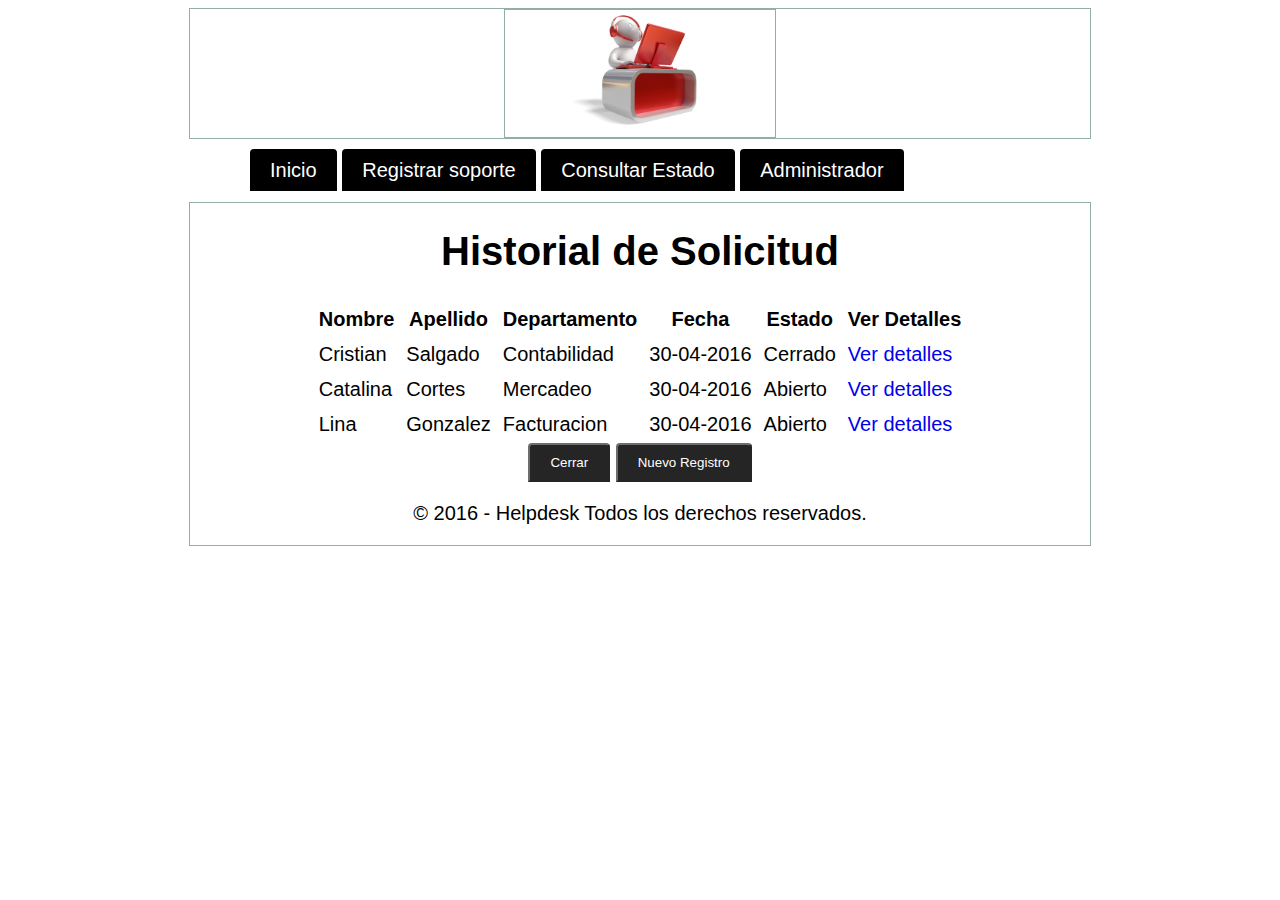
==== est_registro.html @ ce7269c9 "Carga de archivos" ====
<!DOCTYPE html>
		<html lang="es">
		<head>
		<meta charset="utf-8">
		<title> Historial de Solicitud</title>
		<link rel="stylesheet" type="text/css" href="css/style.css">
		
		</head>
			<body>
			
				<header>
					<div align="center">
					
					<div id="logo">
					<img src="img\helpdesk.jpg" alt="Logo de la mesa de ayuda">	
				</div>
				</header>
		<nav>	
			<ul class="menu"  align="center">
			
				<li><a href="index.html">Inicio</a></li>
				<li><a href="registro.html">Registrar soporte</a></li>
				<li><a href="est_registro.html">Consultar Estado</a></li>
				<li><a href="administrador.html">Administrador</a></li>
			</ul>
		</nav>
		
			<div align="center">
			<h1>Historial de Solicitud</h1>
			
		
			<form id="contact_form"  action="#" method="POST" enctype="multipart/form-data">
		
				<table>
					<colgroup>
						<col id="nombre" />
						<col id="apellido" />
						<col id="fecha" />
						<col id="estado" />
						<col id="ver_detalles" />
					</colgroup>
					<thead>
						<tr>
							<th> Nombre</th>
							<th> Apellido</th>
							<th>Departamento</th>
							<th> Fecha</th>
							<th> Estado</th>
							<th> Ver Detalles</th>
						</tr>
					</thead>
					<tbody>
						<tr>
							<td> Cristian </td>	
							<td> Salgado</td>
							<td> Contabilidad</td>
							<td> 30-04-2016</td>
							<td> Cerrado</td>
							<td>
								<a href="#">Ver detalles</a>
							</td>
						</tr>
					</tbody>
					<tbody>
						<tr>
							<td> Catalina </td>	
							<td> Cortes</td>
							<td> Mercadeo</td>
							<td> 30-04-2016</td>
							<td> Abierto</td>
							<td>
								<a href="#">Ver detalles</a>
							</td>
						</tr>
							
					</tbody>
					<tbody>
						<tr>
							<td> Lina </td>	
							<td> Gonzalez</td>
							<td> Facturacion</td>
							<td> 30-04-2016</td>
							<td> Abierto</td>
							<td>
								<a href="#">Ver detalles</a>
							</td>
						</tr>
							
					</tbody>
				
			</table>
		
		
		
		<button class="submit"type="submit">Cerrar</button>
		<button class="submit"type="submit">Nuevo Registro</button>
	</form>						

		
		<footer>
			<p>© 2016 - Helpdesk Todos los derechos reservados.</p>
			
		</footer>
		

		</body>


		</html>
---- css/style.css ----
body {
	font-family: sans-serif;
	font-style: inherit;
	font-size: 20px;
	background-color:#FFFFFF;
}
nav ul {
	list-style:none;
}
nav {
	display: inline-block;
	width:90%;
	text-align: center;
}
.tam {
	width:40%;
}
.col{
	width:150px;
}
th, td {
	padding:5px;
}
thead tr{
	border: 1px solid #CCC;
}
th {
	font-weight:bold;
}
tbody tr: hover {
	background-color:#A9F5F2;
}


a {text-decoration: none;}

ul.menu {
    padding: 0;
}

ul.menu li {
    display: inline;
}

ul.menu li a {
    background-color: black;
    color: white;
    padding: 10px 20px;
    text-decoration: none;
    border-radius: 4px 4px 0 0;
	
}

ul.menu li a:hover {
    background-color: #FF9933;
}

header {
	width: 100%;
	font-size: 1.5em;
	text-align: center;
	margin:auto;
	display: inline-flex;
}
.footer {
	font-size: 0.7em;
	width: 100%;
	height:50px;
	position:fixed;
	text-align:center;
	bottom:0;
	background-color: #000;
	color:#FFF;
	margin:auto;
}
article p {
	text-align: justify;
	font-size: 0.8em;

}
.wrapper {
	width: 85%;
	margin:auto;

}
h1#title {
	width:70%;
	margin:auto;
	
}
div#logo{
	max-width: 30%;
	margin:auto;
}
div#logo img{
	width: 50%;
}

div{
	border:1px solid #93afa2;
	margin:auto;
	width:900px;
}
h2{
	color:black;
}
.contact_form ul{
	list-style:none;
	width:750px
	margin:0;
	padding:0;
}
.contact_form li {
	padding:12px;
	border-boton:1 solid #9293a0;
	position:relative;
}
.contact_form li:first-child, .contact_form li:last-child{
	border-bottom:1px solid #777;
}
.contact_form label{
	float:left;
	display:inline-block;
	margin-top:3px;
	padding:3px;
	width:150px;
}
.contact_from input {
	height:20px;
	padding:10px;8px;
	width:220px;
	
}
.contact_from texttarea{
	padding:8px;
	width:700px;
}
.contact_from button{
	margin-left:156px;
}
.contact_from input, .contact_from textarea{
	border:1px solid #aaa;
	box-shadow:0 0 0 3px #ccc,0 10px 15px #eee inset;
	border-radius:2px;
	padding-right:20px;
	-moz-transition:padding .25s;
	-webkit-transition:padding .25;
	-o-transition:padding .25;
	
}
.contact_from input, .contact_from textarea:focust{
	background:#fff;
	border:1px solid #555;
	box-shadow:0 0 3px; #aaa;
	padding-right:70px;
}
.contact_from input:required, .contact_form textarea:required{
	background:#fff url(Documents\Programacion\img\palomita.png) no-repeat 98% center;
	
}
.contact_from input:required:valid, .contact_form textarea:required:valid{
	background:#fff url(Documents\Programacion\img\imagen.png) no-repeat 98% center;
	box-shadow:0 0 5px #5cd053;
	border-color:#28921f
}
.contact_from input:focus:invalid, .contact_from textarea:focus:invalid{
	background:#fff url(Documents\Programacion\img\imagen1.png) no-repeat 98% center;
	box-shadow:0 0 5px #d45252;
	border-color:#28921f;
}
.font_hint{
	background:#d45252;
	border-radius:5px;
	color:#fff;
	margin-left:8px;
	padding:1px 6px;
	z-index:999;
	position:absolute;
	display:none;
}
.form_hint::before{
	content:"\25CO";
	color:#d45525;
	position:absolute;
	top:1px;
	left:-1px
}
.contact_form input:focus + .form_hint{
	display:inline;

}
.contact_form input:required:valid + .form_hint::before{
	color:#28921f;
	
}
button.submit{
	background-color: black;
    color: white;
    padding: 10px 20px;
    text-decoration: none;
    border-radius: 4px 4px 0 0;
}
button.submit{
	opacity:.85;
	cursor:pointer;
}
button.submit:active{
	border:1px solid #FF9933;
	box-shadow:0 0 10px 5px #FF9933 inset;
	-moz-box-shadow:0 0 10px 5px #FF9933 inset;
}
ul{list-style:none;}
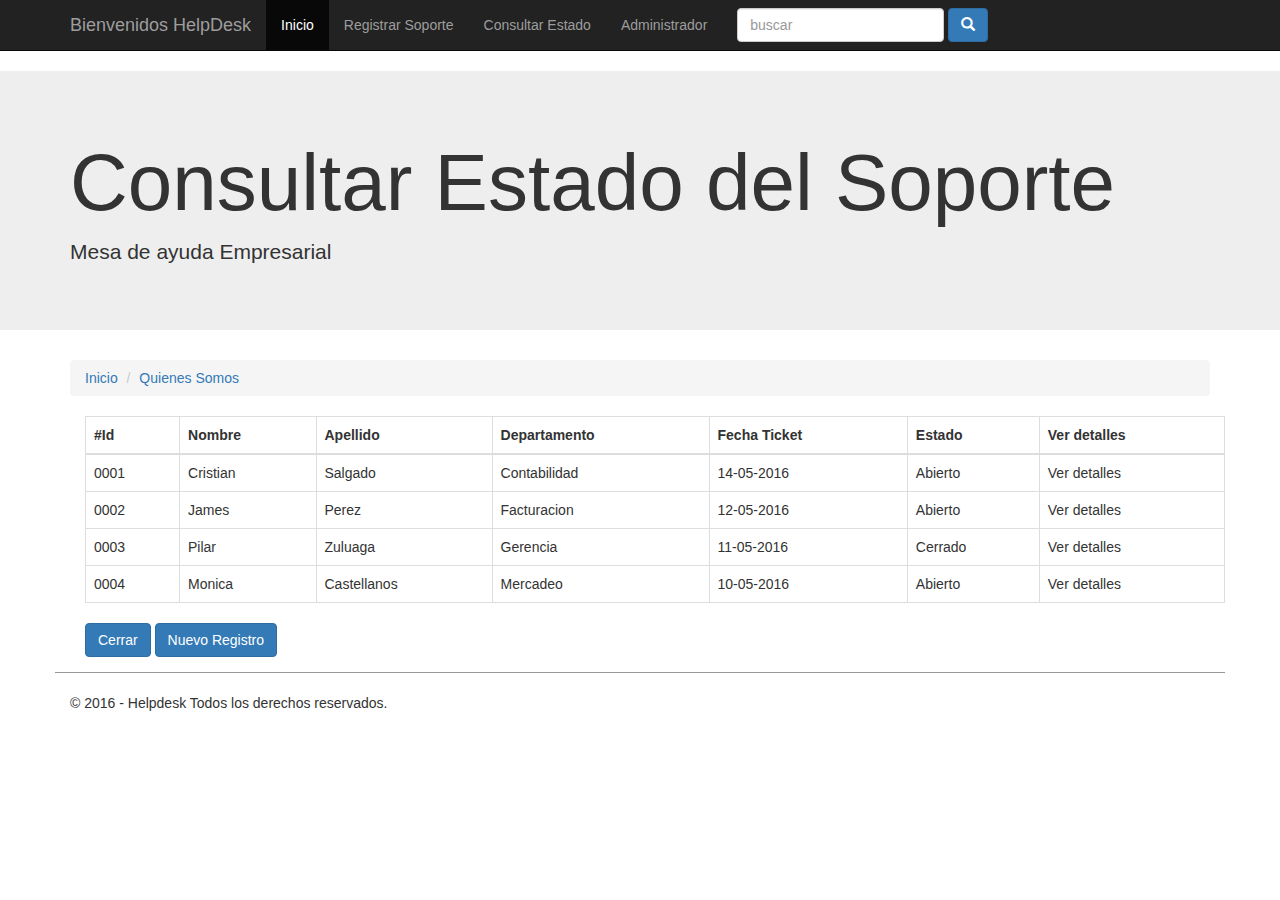
==== commit 4b48bb1f: "Entrega final helpdesk" ====
--- a/est_registro.html
+++ b/est_registro.html
@@ -1,109 +1,167 @@
-	<!DOCTYPE html>
-		<html lang="es">
-		<head>
-		<meta charset="utf-8">
-		<title> Historial de Solicitud</title>
-		<link rel="stylesheet" type="text/css" href="css/style.css">
-		
-		</head>
-			<body>
+<!DOCTYPE html>
+<html lang="es">
+<head>
+	<meta charset="UTF-8">
+	<meta name="viewport" content="width=device-width, user-scalable=no, initial-scale=1.0, maximum-scale=1.0,minimum-scale=1.0">
+	<title>Consultar Soporte</title>
+	<link rel="stylesheet" href="css/bootstrap.min.css">
+	<link rel="stylesheet" href="css/estilos.css">
+</head>
+<body>
+	<header>
+	<nav class="navbar navbar-inverse navbar-static-top" data-role="navigation">
+  <div class="container">
+    
+    <div class="navbar-header">
+      <button type="button" class="navbar-toggle collapsed" data-toggle="collapse" data-target="#navegacion-fm"></button>
+        <span class="sr-only">Desplegar / Ocultar Menu</span>
+        <span class="icon-bar"></span>
+        <span class="icon-bar"></span>
+        <span class="icon-bar"></span>
+      </button>
+      <a href="index2.html"class="navbar-brand">Bienvenidos HelpDesk</a>
+    </div>
+
+    <!--Inicio Menu -->
+    <div class="collapse navbar-collapse" id="navegacion-fm">
+      <ul class="nav navbar-nav">
+        <li class="active"><a href="index2.html">Inicio</a></li>
+		<li><a href="registro.html">Registrar Soporte</a></li>
+		<li><a href="est_registro.html">Consultar Estado</a></li>
+        <li><a href="administrador.html">Administrador</a></li>
+        
+      </ul>
+      <form action="" class="navbar-form navbar-left" role="search">
+        <div class="form-group">
+          <input type="text" class="form-control" placeholder="buscar">
+        </div>
+        <button type="submit" class="btn btn-primary">
+			<span class="glyphicon glyphicon-search"></span>
+		</button>
+      </form>
+      <!--<ul class="nav navbar-nav navbar-right">
+        <li><a href="#">Link</a></li>
+        <li class="dropdown">
+          <a href="#" class="dropdown-toggle" data-toggle="dropdown" role="button" aria-haspopup="true" aria-expanded="false">Dropdown <span class="caret"></span></a>
+          <ul class="dropdown-menu">
+            <li><a href="#">Action</a></li>
+            <li><a href="#">Another action</a></li>
+            <li><a href="#">Something else here</a></li>
+            <li role="separator" class="divider"></li>
+            <li><a href="#">Separated link</a></li>
+          </ul>
+        </li>
+      </ul> -->
+    </div><!-- /.navbar-collapse -->
+  </div><!-- /.container-fluid -->
+</nav>
+	</header>
+
+	<section class="jumbotron">
+		<div class="container">
+			<h1 class="titulo-bienvenida ">Consultar Estado del Soporte</h1>
+			<p>Mesa de ayuda Empresarial</p>
+		</div>
+	</section>		
 			
-				<header>
-					<div align="center">
-					
-					<div id="logo">
-					<img src="img\helpdesk.jpg" alt="Logo de la mesa de ayuda">	
+	<section class="main container">
+		<div class="row">
+			<section class="post col-md-12">
+				<div class= "miga-de-pan">
+					<ol class= "breadcrumb">
+						<li><a href="index2.html">Inicio</a></li>
+						<li><a href="quienes_somos.html">Quienes Somos</a></li>
+						
+					</ol>
 				</div>
-				</header>
-		<nav>	
-			<ul class="menu"  align="center">
-			
-				<li><a href="index.html">Inicio</a></li>
-				<li><a href="registro.html">Registrar soporte</a></li>
-				<li><a href="est_registro.html">Consultar Estado</a></li>
-				<li><a href="administrador.html">Administrador</a></li>
-			</ul>
-		</nav>
-		
-			<div align="center">
-			<h1>Historial de Solicitud</h1>
-			
-		
-			<form id="contact_form"  action="#" method="POST" enctype="multipart/form-data">
-		
-				<table>
-					<colgroup>
-						<col id="nombre" />
-						<col id="apellido" />
-						<col id="fecha" />
-						<col id="estado" />
-						<col id="ver_detalles" />
-					</colgroup>
+				
+				<div class="container">
+				<div class="table-responsive">
+				<table class="table table-hover table-bordered">
 					<thead>
 						<tr>
-							<th> Nombre</th>
-							<th> Apellido</th>
+							<th>#Id</th>
+							<th>Nombre</th>
+							<th>Apellido</th>
 							<th>Departamento</th>
-							<th> Fecha</th>
-							<th> Estado</th>
-							<th> Ver Detalles</th>
+							<th>Fecha Ticket</th>
+							<th>Estado</th>
+							<th>Ver detalles</th>
+							
 						</tr>
 					</thead>
 					<tbody>
 						<tr>
-							<td> Cristian </td>	
-							<td> Salgado</td>
-							<td> Contabilidad</td>
-							<td> 30-04-2016</td>
-							<td> Cerrado</td>
-							<td>
-								<a href="#">Ver detalles</a>
-							</td>
+							<td>0001</td>
+							<td>Cristian</td>
+							<td>Salgado</td>
+							<td>Contabilidad</td>
+							<td>14-05-2016</td>
+							<td>Abierto</td>
+							<td>Ver detalles</td>
+							
+						</tr>
+						<tr>
+							<td>0002</td>
+							<td>James</td>
+							<td>Perez</td>
+							<td>Facturacion</td>
+							<td>12-05-2016</td>
+							<td>Abierto</td>
+							<td>Ver detalles</td>
+							
+					  </tr>
+						<tr>
+							<td>0003</td>
+							<td>Pilar</td>
+							<td>Zuluaga</td>
+							<td>Gerencia</td>
+							<td>11-05-2016</td>
+							<td>Cerrado</td>
+							<td>Ver detalles</td>
+							       
+						</tr>
+						<tr>
+							<td>0004</td>
+							<td>Monica</td>
+							<td>Castellanos</td>
+							<td>Mercadeo</td>
+							<td>10-05-2016</td>
+							<td>Abierto</td>
+							<td>Ver detalles</td>
+							       
 						</tr>
 					</tbody>
-					<tbody>
-						<tr>
-							<td> Catalina </td>	
-							<td> Cortes</td>
-							<td> Mercadeo</td>
-							<td> 30-04-2016</td>
-							<td> Abierto</td>
-							<td>
-								<a href="#">Ver detalles</a>
-							</td>
-						</tr>
-							
-					</tbody>
-					<tbody>
-						<tr>
-							<td> Lina </td>	
-							<td> Gonzalez</td>
-							<td> Facturacion</td>
-							<td> 30-04-2016</td>
-							<td> Abierto</td>
-							<td>
-								<a href="#">Ver detalles</a>
-							</td>
-						</tr>
-							
-					</tbody>
+				</table>
 				
-			</table>
-		
-		
-		
-		<button class="submit"type="submit">Cerrar</button>
-		<button class="submit"type="submit">Nuevo Registro</button>
-	</form>						
-
-		
-		<footer>
-			<p>© 2016 - Helpdesk Todos los derechos reservados.</p>
-			
-		</footer>
-		
-
-		</body>
+				<div class="form-group">
+						<button class="btn btn-primary">Cerrar</button>
+						<button class="btn btn-primary">Nuevo Registro</button>
+					</div>
+				
+				</div>
+				
+				
+					
+			</section>
+		</div>
+	</section>
+	<footer>
+	<div class="container">
+		<div class="row">
+			<div class="col-xs-6">
+				<p>© 2016 - Helpdesk Todos los derechos reservados.</p>
+			</div>
+	</footer>
+	
+	<script src="js/jquery.js"></script>
+	<script src="js/bootstrap.min.js"></script>
 
 
-		</html>+
+</body>
+
+
+
+
+</html>
--- a/css/estilos.css
+++ b/css/estilos.css
@@ -0,0 +1,18 @@
+/* -- HEADER -- */
+.jumbotron .titulo-bienvenida  {
+	font-size:80px;
+}
+
+.main {
+	margin-top: 20px;
+	margin-bottom:20px;
+}
+
+.post {
+	
+	border-bottom:1px solid #999;
+}
+
+.post .post-title a {
+	color:#333;
+}